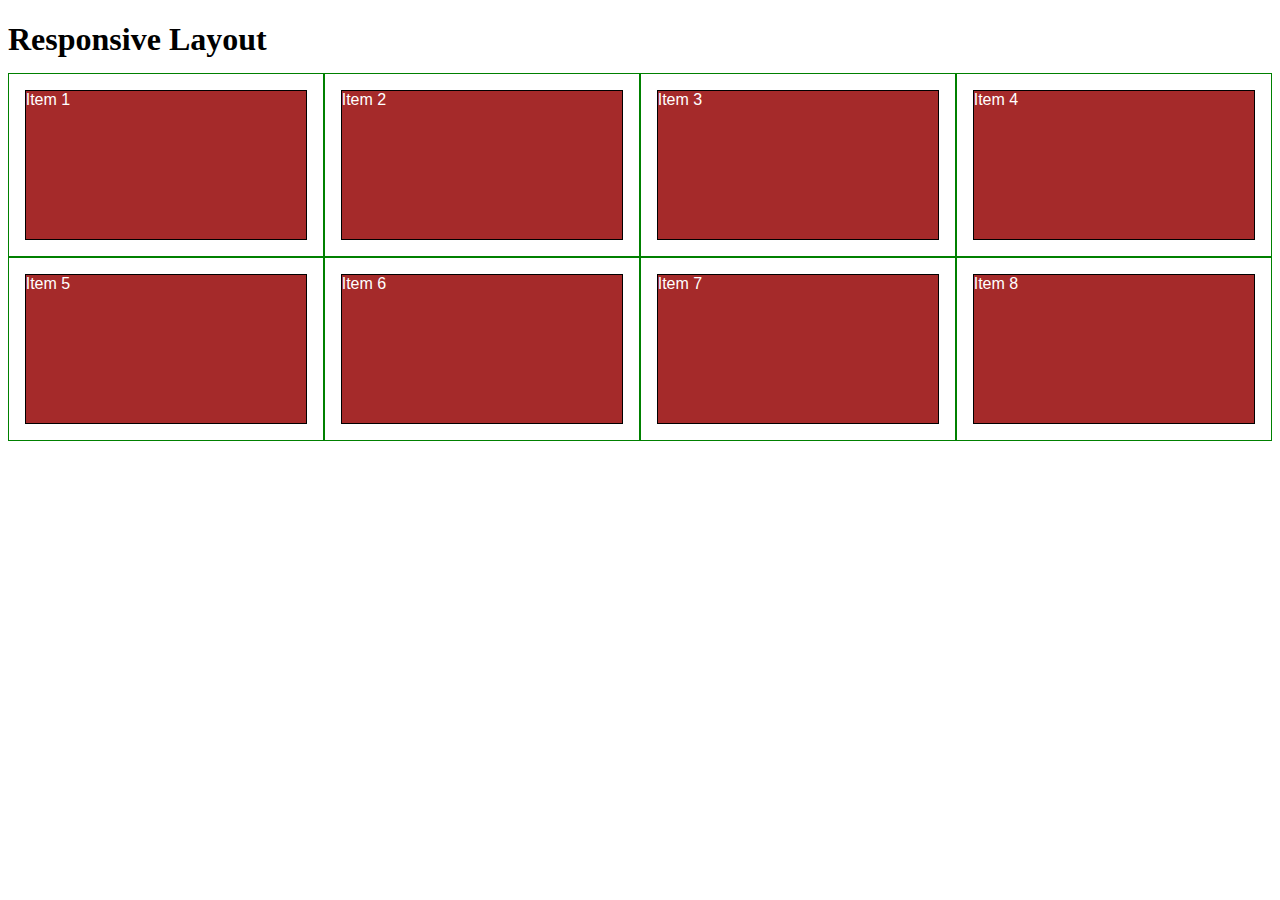
==== module2-solution/index.html @ afd12f75 "Assignment Week 2" ====
<!DOCTYPE html>
<html>
<head>
<meta charset="utf-8">
<meta name="viewport" content="width=device-width, initial-scale=1">
<title>Responsive Layout</title>
<style>

/********** Base styles **********/
* {
  box-sizing: border-box;
}
h1 {
  margin-bottom: 15px;
}

p {
  border: 1px solid black;
  background-color: #A52A2A;
  width: 90%;
  height: 150px;
  margin-right: auto;
  margin-left: auto;
  font-family: Helvetica;
  color: white;
}

/* Simple Responsive Framework. */
.row {
  width: 100%;
}

/********** Large devices only **********/
@media (min-width: 1200px) {
  .col-lg-1, .col-lg-2, .col-lg-3, .col-lg-4, .col-lg-5, .col-lg-6, .col-lg-7, .col-lg-8, .col-lg-9, .col-lg-10, .col-lg-11, .col-lg-12 {
    float: left;
    border: 1px solid green;
  }
  .col-lg-1 {
    width: 8.33%;
  }
  .col-lg-2 {
    width: 16.66%;
  }
  .col-lg-3 {
    width: 25%;
  }
  .col-lg-4 {
    width: 33.33%;
  }
  .col-lg-5 {
    width: 41.66%;
  }
  .col-lg-6 {
    width: 50%;
  }
  .col-lg-7 {
    width: 58.33%;
  }
  .col-lg-8 {
    width: 66.66%;
  }
  .col-lg-9 {
    width: 74.99%;
  }
  .col-lg-10 {
    width: 83.33%;
  }
  .col-lg-11 {
    width: 91.66%;
  }
  .col-lg-12 {
    width: 100%;
  }
}

/********** Medium devices only **********/
@media (min-width: 992px) and (max-width: 1199px) {
  .col-md-1, .col-md-2, .col-md-3, .col-md-4, .col-md-5, .col-md-6, .col-md-7, .col-md-8, .col-md-9, .col-md-10, .col-md-11, .col-md-12 {
    float: left;
    border: 1px solid green;
  }
  .col-md-1 {
    width: 8.33%;
  }
  .col-md-2 {
    width: 16.66%;
  }
  .col-md-3 {
    width: 25%;
  }
  .col-md-4 {
    width: 33.33%;
  }
  .col-md-5 {
    width: 41.66%;
  }
  .col-md-6 {
    width: 50%;
  }
  .col-md-7 {
    width: 58.33%;
  }
  .col-md-8 {
    width: 66.66%;
  }
  .col-md-9 {
    width: 74.99%;
  }
  .col-md-10 {
    width: 83.33%;
  }
  .col-md-11 {
    width: 91.66%;
  }
  .col-md-12 {
    width: 100%;
  }
}

</style>
</head>
<body>
<h1>Responsive Layout</h1>

<div class="row">
  <div class="col-lg-3 col-md-6"><p>Item 1</p></div>
  <div class="col-lg-3 col-md-6"><p>Item 2</p></div>
  <div class="col-lg-3 col-md-6"><p>Item 3</p></div>
  <div class="col-lg-3 col-md-6"><p>Item 4</p></div>
  <div class="col-lg-3 col-md-6"><p>Item 5</p></div>
  <div class="col-lg-3 col-md-6"><p>Item 6</p></div>
  <div class="col-lg-3 col-md-6"><p>Item 7</p></div>
  <div class="col-lg-3 col-md-6"><p>Item 8</p></div>
</div>

</body>
</html>
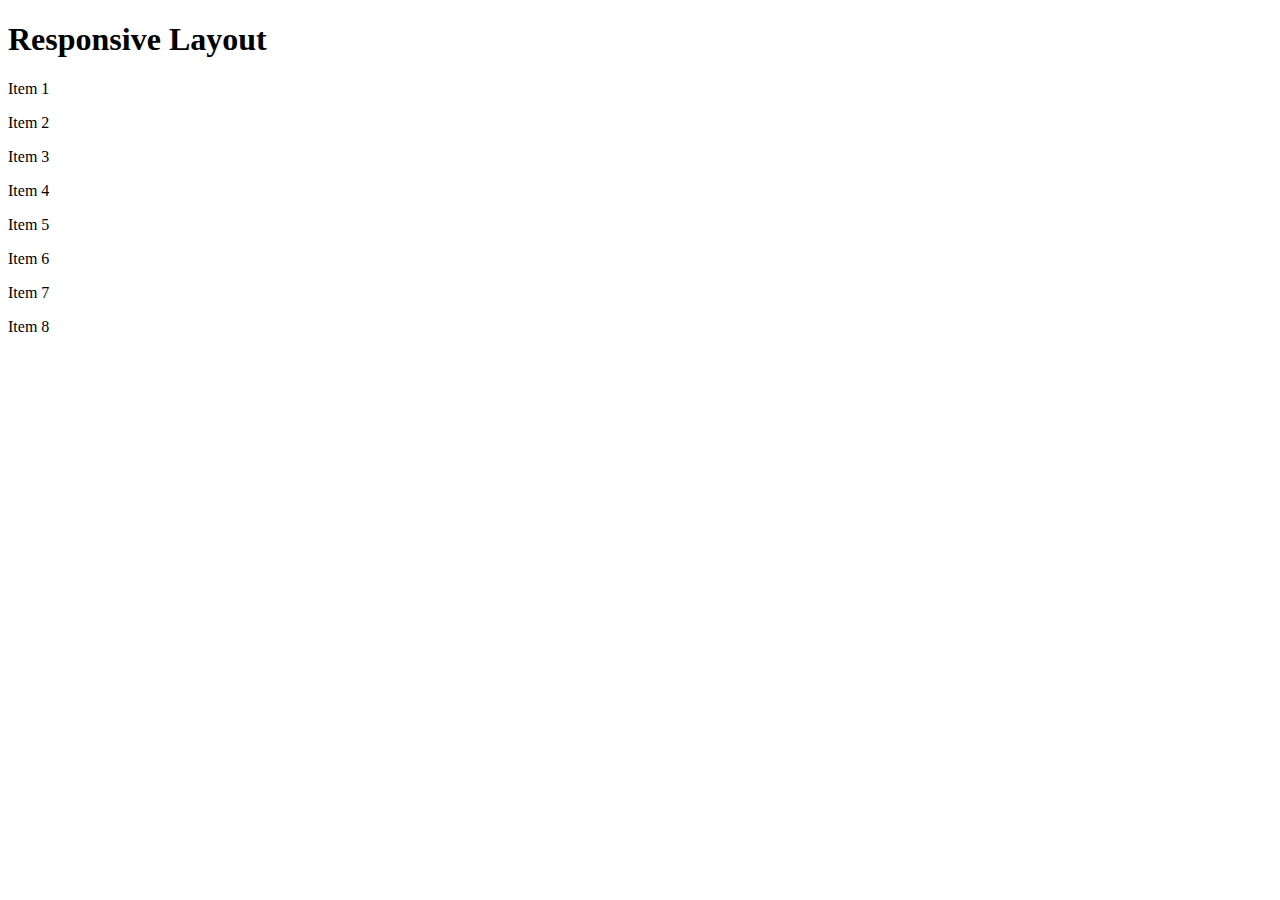
==== commit 9de4683e: "Assignment Week 2" ====
--- a/module2-solution/index.html
+++ b/module2-solution/index.html
@@ -3,122 +3,8 @@
 <head>
 <meta charset="utf-8">
 <meta name="viewport" content="width=device-width, initial-scale=1">
+<link rel="stylesheet" type="text/css" href="css/styles.css">
 <title>Responsive Layout</title>
-<style>
-
-/********** Base styles **********/
-* {
-  box-sizing: border-box;
-}
-h1 {
-  margin-bottom: 15px;
-}
-
-p {
-  border: 1px solid black;
-  background-color: #A52A2A;
-  width: 90%;
-  height: 150px;
-  margin-right: auto;
-  margin-left: auto;
-  font-family: Helvetica;
-  color: white;
-}
-
-/* Simple Responsive Framework. */
-.row {
-  width: 100%;
-}
-
-/********** Large devices only **********/
-@media (min-width: 1200px) {
-  .col-lg-1, .col-lg-2, .col-lg-3, .col-lg-4, .col-lg-5, .col-lg-6, .col-lg-7, .col-lg-8, .col-lg-9, .col-lg-10, .col-lg-11, .col-lg-12 {
-    float: left;
-    border: 1px solid green;
-  }
-  .col-lg-1 {
-    width: 8.33%;
-  }
-  .col-lg-2 {
-    width: 16.66%;
-  }
-  .col-lg-3 {
-    width: 25%;
-  }
-  .col-lg-4 {
-    width: 33.33%;
-  }
-  .col-lg-5 {
-    width: 41.66%;
-  }
-  .col-lg-6 {
-    width: 50%;
-  }
-  .col-lg-7 {
-    width: 58.33%;
-  }
-  .col-lg-8 {
-    width: 66.66%;
-  }
-  .col-lg-9 {
-    width: 74.99%;
-  }
-  .col-lg-10 {
-    width: 83.33%;
-  }
-  .col-lg-11 {
-    width: 91.66%;
-  }
-  .col-lg-12 {
-    width: 100%;
-  }
-}
-
-/********** Medium devices only **********/
-@media (min-width: 992px) and (max-width: 1199px) {
-  .col-md-1, .col-md-2, .col-md-3, .col-md-4, .col-md-5, .col-md-6, .col-md-7, .col-md-8, .col-md-9, .col-md-10, .col-md-11, .col-md-12 {
-    float: left;
-    border: 1px solid green;
-  }
-  .col-md-1 {
-    width: 8.33%;
-  }
-  .col-md-2 {
-    width: 16.66%;
-  }
-  .col-md-3 {
-    width: 25%;
-  }
-  .col-md-4 {
-    width: 33.33%;
-  }
-  .col-md-5 {
-    width: 41.66%;
-  }
-  .col-md-6 {
-    width: 50%;
-  }
-  .col-md-7 {
-    width: 58.33%;
-  }
-  .col-md-8 {
-    width: 66.66%;
-  }
-  .col-md-9 {
-    width: 74.99%;
-  }
-  .col-md-10 {
-    width: 83.33%;
-  }
-  .col-md-11 {
-    width: 91.66%;
-  }
-  .col-md-12 {
-    width: 100%;
-  }
-}
-
-</style>
 </head>
 <body>
 <h1>Responsive Layout</h1>
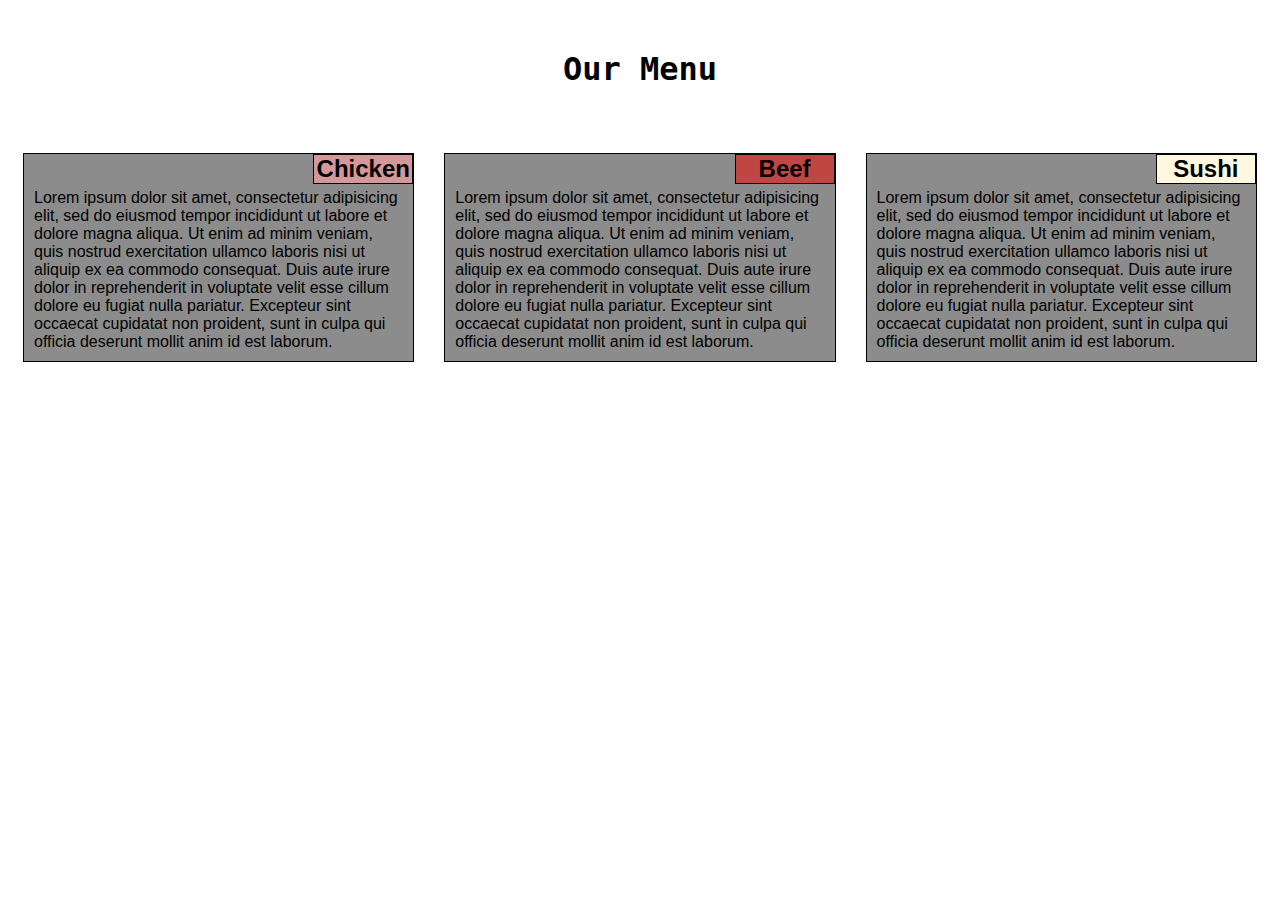
==== commit 941aeecb: "Assignment Week 2" ====
--- a/module2-solution/index.html
+++ b/module2-solution/index.html
@@ -3,21 +3,46 @@
 <head>
 <meta charset="utf-8">
 <meta name="viewport" content="width=device-width, initial-scale=1">
-<link rel="stylesheet" type="text/css" href="css/styles.css">
-<title>Responsive Layout</title>
+<link rel="stylesheet" type="text/css" href="css\styles.css">
+<title>Module 2 Solution</title>
 </head>
 <body>
-<h1>Responsive Layout</h1>
+<div><h1>Our Menu</h1></div>
 
 <div class="row">
-  <div class="col-lg-3 col-md-6"><p>Item 1</p></div>
-  <div class="col-lg-3 col-md-6"><p>Item 2</p></div>
-  <div class="col-lg-3 col-md-6"><p>Item 3</p></div>
-  <div class="col-lg-3 col-md-6"><p>Item 4</p></div>
-  <div class="col-lg-3 col-md-6"><p>Item 5</p></div>
-  <div class="col-lg-3 col-md-6"><p>Item 6</p></div>
-  <div class="col-lg-3 col-md-6"><p>Item 7</p></div>
-  <div class="col-lg-3 col-md-6"><p>Item 8</p></div>
+  <div class="col-lg-4 col-md-6 col-sm-12">
+    <div>
+    <h2 class="chicken">Chicken</h2>
+    <p>Lorem ipsum dolor sit amet, consectetur adipisicing elit, sed do eiusmod
+    tempor incididunt ut labore et dolore magna aliqua. Ut enim ad minim veniam,
+    quis nostrud exercitation ullamco laboris nisi ut aliquip ex ea commodo
+    consequat. Duis aute irure dolor in reprehenderit in voluptate velit esse
+    cillum dolore eu fugiat nulla pariatur. Excepteur sint occaecat cupidatat non
+    proident, sunt in culpa qui officia deserunt mollit anim id est laborum.</p>
+    </div>
+  </div>
+  <div class="col-lg-4 col-md-6 col-sm-12">
+    <div>
+    <h2 class="beef">Beef</h2>
+    <p>Lorem ipsum dolor sit amet, consectetur adipisicing elit, sed do eiusmod
+    tempor incididunt ut labore et dolore magna aliqua. Ut enim ad minim veniam,
+    quis nostrud exercitation ullamco laboris nisi ut aliquip ex ea commodo
+    consequat. Duis aute irure dolor in reprehenderit in voluptate velit esse
+    cillum dolore eu fugiat nulla pariatur. Excepteur sint occaecat cupidatat non
+    proident, sunt in culpa qui officia deserunt mollit anim id est laborum.</p>
+    </div>
+  </div>
+  <div class="col-lg-4 col-md-12 col-sm-12">
+    <div>
+    <h2 class="sushi">Sushi</h2>
+    <p>Lorem ipsum dolor sit amet, consectetur adipisicing elit, sed do eiusmod
+    tempor incididunt ut labore et dolore magna aliqua. Ut enim ad minim veniam,
+    quis nostrud exercitation ullamco laboris nisi ut aliquip ex ea commodo
+    consequat. Duis aute irure dolor in reprehenderit in voluptate velit esse
+    cillum dolore eu fugiat nulla pariatur. Excepteur sint occaecat cupidatat non
+    proident, sunt in culpa qui officia deserunt mollit anim id est laborum.</p>
+    </div>
+  </div>
 </div>
 
 </body>
